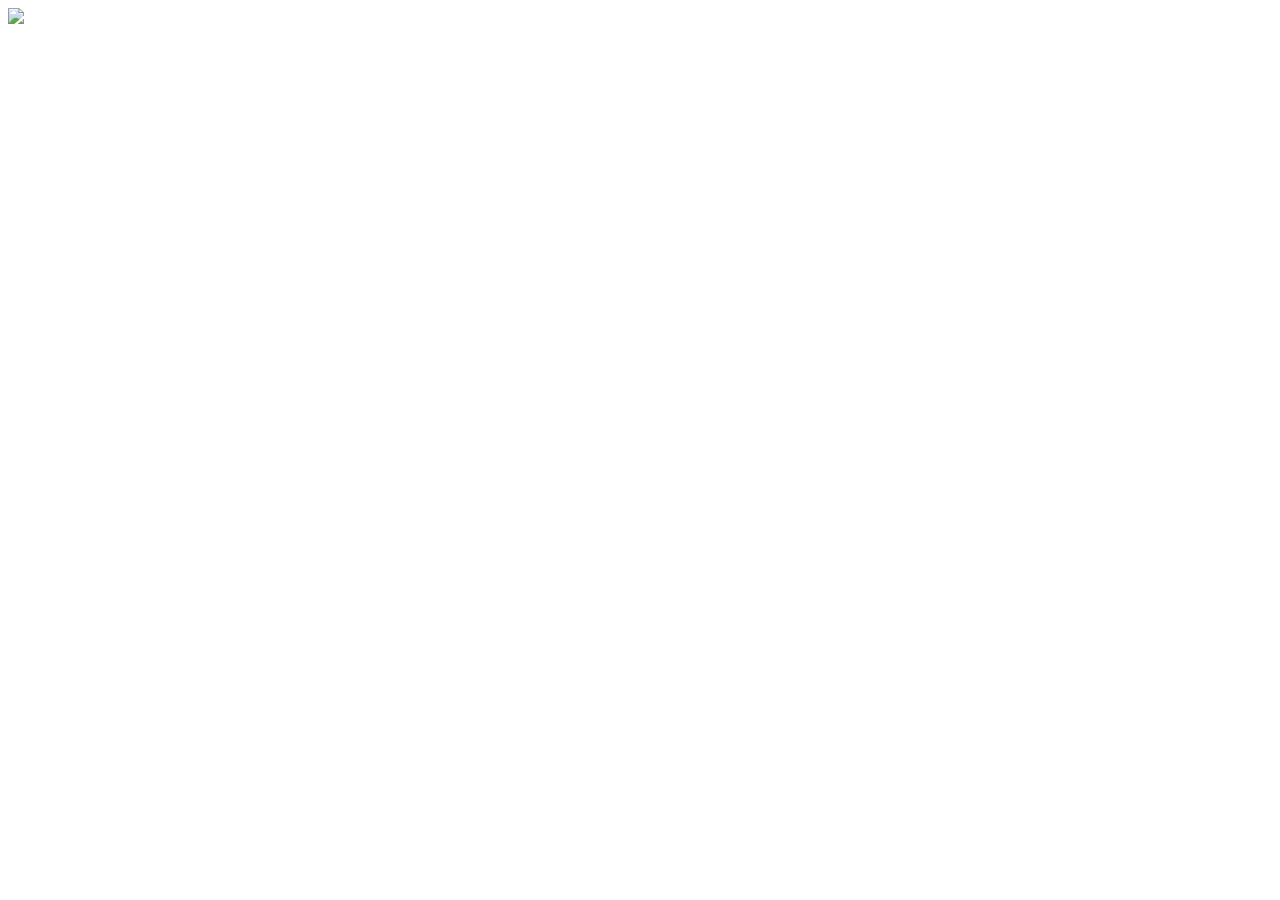
==== src/main/resources/templates/index.html @ 9e1fcf82 "로그인 페이지 시작" ====
<!DOCTYPE html>
<html lang="en">
<head>
    <meta charset="UTF-8">
    <meta http-equiv="X-UA-Compatible" content="IE=edge">
    <meta name="viewport" content="width=device-width, initial-scale=1.0">
    <script src="https://kit.fontawesome.com/e740067d1c.js" crossorigin="anonymous"></script>
    <link rel="stylesheet" href="/static/css/admin.css">
    <title>INDEX</title>
</head>
<body>
    <div class="admin-area">
        <img src="/static/imags/please be patient.png">
    </div>
    <script type="text/javascript" src="/static/js/signin.js"></script>
</body>

</html>
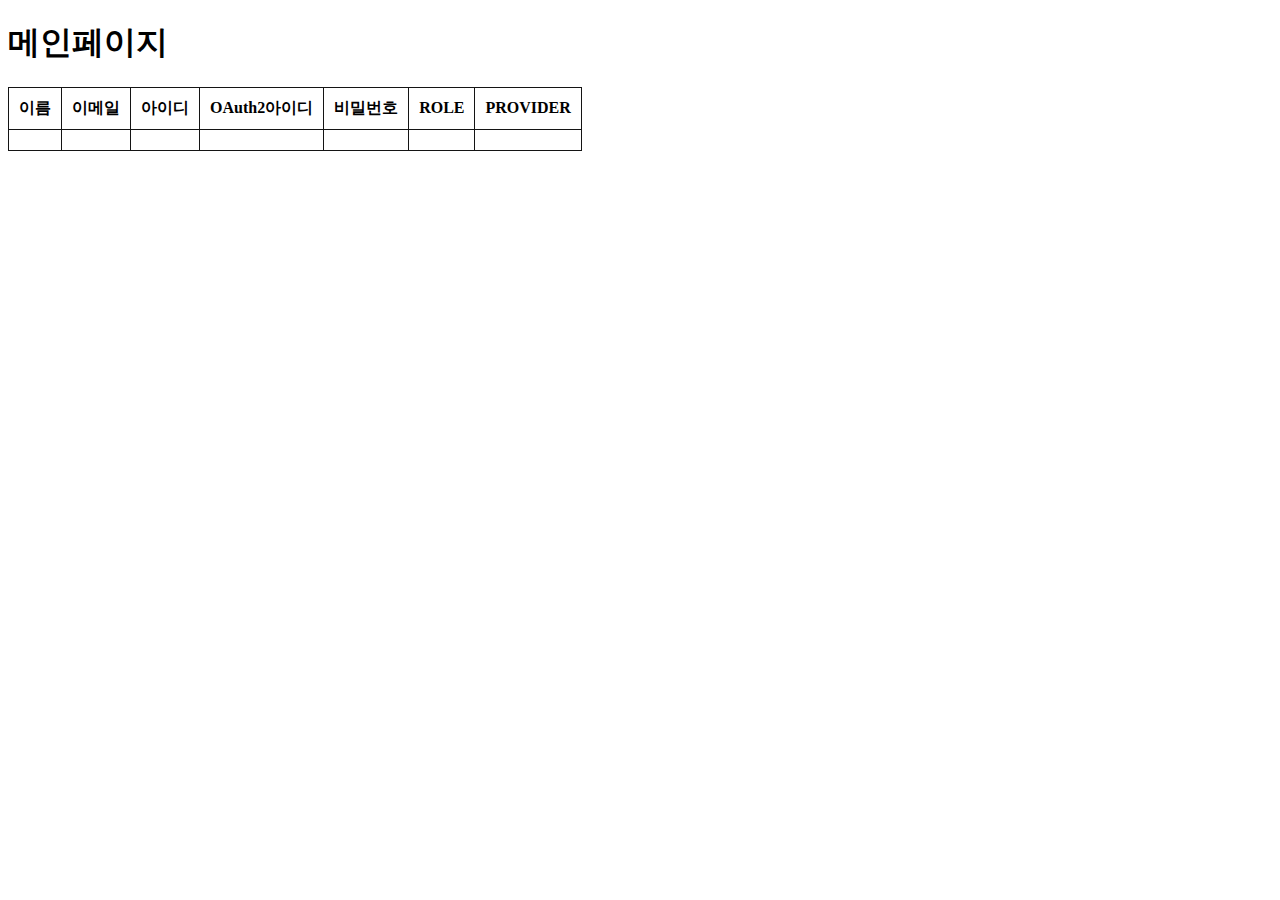
==== commit 89bc9de3: "일반 Login, OAuth2 Google, Naver Login 완료" ====
--- a/src/main/resources/templates/index.html
+++ b/src/main/resources/templates/index.html
@@ -1,18 +1,43 @@
 <!DOCTYPE html>
-<html lang="en">
+<html lang="ko" xmlns:th="http://www.thymeleaf.org">
 <head>
-    <meta charset="UTF-8">
-    <meta http-equiv="X-UA-Compatible" content="IE=edge">
-    <meta name="viewport" content="width=device-width, initial-scale=1.0">
-    <script src="https://kit.fontawesome.com/e740067d1c.js" crossorigin="anonymous"></script>
-    <link rel="stylesheet" href="/static/css/admin.css">
-    <title>INDEX</title>
+<meta charset="UTF-8">
+<title>Index</title>
+
+<style type="text/css">
+	table {
+		border:1px solid #141414;
+		border-collapse: collapse;
+	}
+	
+	th,td {
+		border:1px solid #141414;
+		padding: 10px;
+		text-align: center;
+	}
+</style>	
 </head>
 <body>
-    <div class="admin-area">
-        <img src="/static/imags/please be patient.png">
-    </div>
-    <script type="text/javascript" src="/static/js/signin.js"></script>
+	<h1>메인페이지</h1>
+	<table>
+		<tr>
+			<th>이름</th>
+			<th>이메일</th>
+			<th>아이디</th>
+			<th>OAuth2아이디</th>
+			<th>비밀번호</th>
+			<th>ROLE</th>
+			<th>PROVIDER</th>
+		</tr>
+		<tr>
+			<td th:text="${principal.user.user_name}"></td>
+			<td th:text="${principal.user.user_email}"></td>
+			<td th:text="${principal.user.user_id}"></td>
+			<td th:text="${principal.user.oauth2_id}"></td>
+			<td th:text="${principal.user.user_password}"></td>
+			<td th:text="${principal.user.user_roles}"></td>
+			<td th:text="${principal.user.user_provider}"></td>
+		</tr>
+	</table>
 </body>
-
 </html>